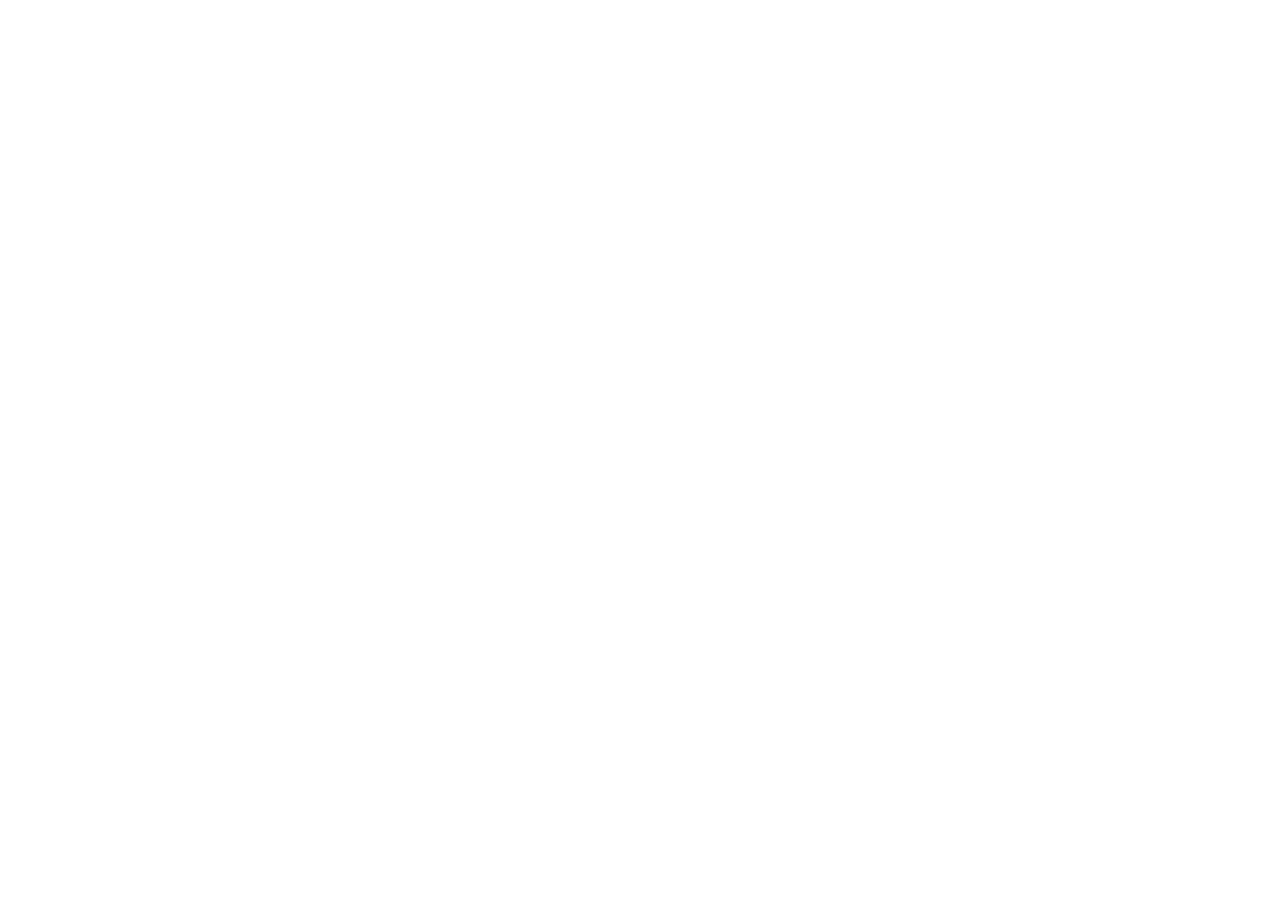
==== html/index.html @ 1f16e81e "change directory" ====
<!DOCTYPE html>
<html lang="en">
<head>
    <link rel="stylesheet" type="text/css" href="../style.css">
    <script
            src="http://code.jquery.com/jquery-3.3.1.js"
            integrity="sha256-2Kok7MbOyxpgUVvAk/HJ2jigOSYS2auK4Pfzbm7uH60="
            crossorigin="anonymous"></script>
    <script src="../js/lib.js"></script>
    <meta charset="UTF-8">
    <title>Schatzsuche</title>
</head>
<body>
<script>callAction(0)</script>
<div id="text"><span id="output"></span></div>
<div id="text2"><span id="description"></span></div>
<div id="text3"><span id="step"></span></div>
<div id="text4"><span id="time"></span></div>
<br>
<span id="button"></span>
</body>
</html>
---- style.css ----
#text{
     margin-top: 1%;
     font-size: large;

 }

#text2{
    margin-top: 0.5%;
    font-size: large;
}

#text3{
    margin-top: 0.5%;
    font-size: large;
}

#text4{
    margin-top: 0.5%;
    font-size: large;
}

#table{
    width: 50%;
}

#title{
    text-align: center;
}

#mainsitebutton{
    margin-left: 46%;
    margin-top: 1%;
}

#dropdown
{
    margin-left: 43%;
    margin-top: 1%;
}
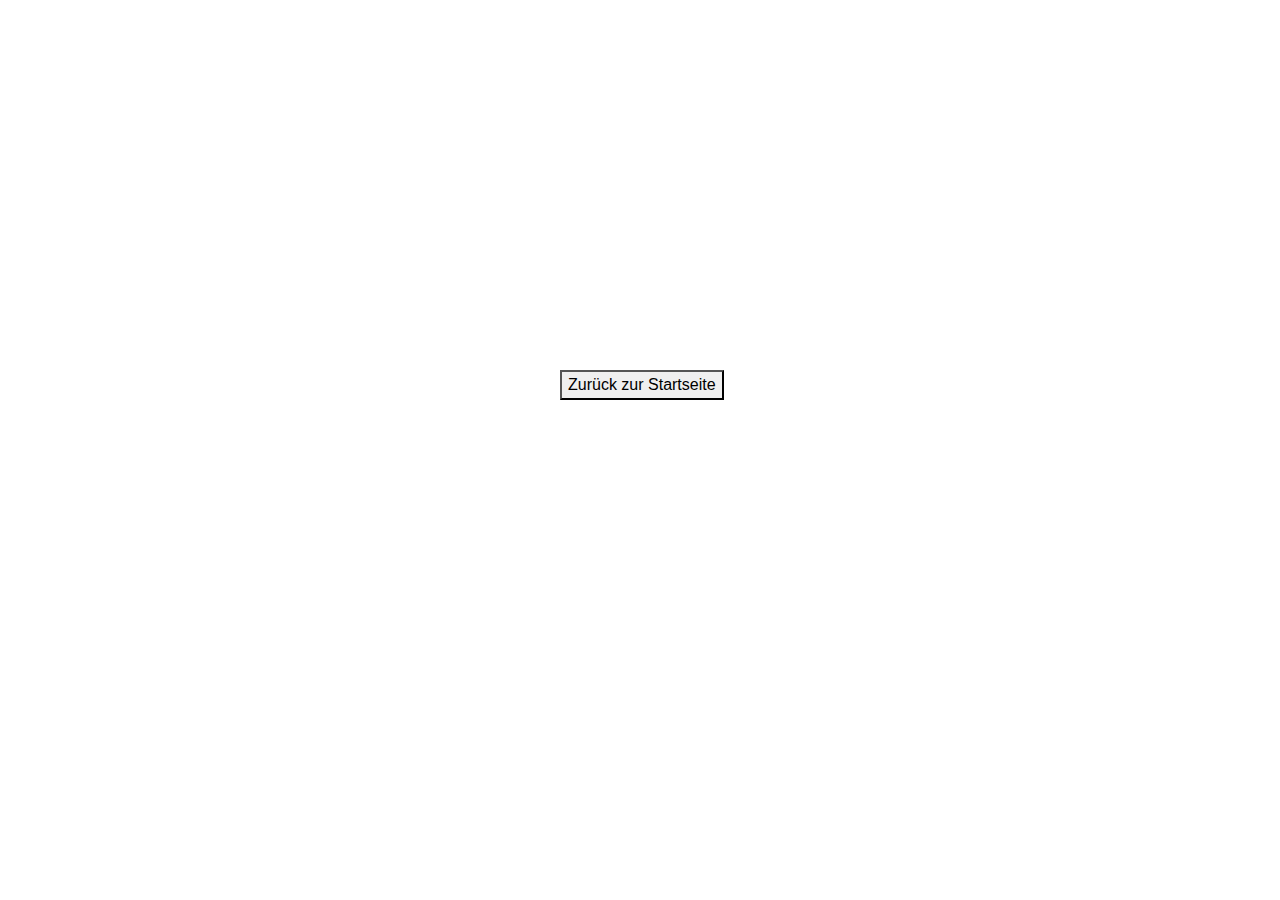
==== commit 0d25cef4: "add back main site button" ====
--- a/html/index.html
+++ b/html/index.html
@@ -2,6 +2,8 @@
 <html lang="en">
 <head>
     <link rel="stylesheet" type="text/css" href="../style.css">
+    <link rel="stylesheet" href="https://maxcdn.bootstrapcdn.com/bootstrap/4.0.0/css/bootstrap.min.css"
+          integrity="sha384-Gn5384xqQ1aoWXA+058RXPxPg6fy4IWvTNh0E263XmFcJlSAwiGgFAW/dAiS6JXm" crossorigin="anonymous">
     <script
             src="http://code.jquery.com/jquery-3.3.1.js"
             integrity="sha256-2Kok7MbOyxpgUVvAk/HJ2jigOSYS2auK4Pfzbm7uH60="
@@ -11,12 +13,21 @@
     <title>Schatzsuche</title>
 </head>
 <body>
-<script>callAction(0)</script>
-<div id="text"><span id="output"></span></div>
-<div id="text2"><span id="description"></span></div>
-<div id="text3"><span id="step"></span></div>
-<div id="text4"><span id="time"></span></div>
-<br>
-<span id="button"></span>
+<div class="wrapper">
+    <h1>
+        <div id="output"></div>
+    </h1>
+    <script>callAction(0)</script>
+    <div class="textingame">
+        <!--<span id="description"></span>-->
+        <span id="step"></span>
+        <br>
+        <span id="time"></span>
+    </div>
+    <br>
+    <div id="button"></div>
+
+    <button id="mainsitebutton" onclick="location.href = 'start.html';">Zurück zur Startseite</button>
+</div>
 </body>
 </html>--- a/style.css
+++ b/style.css
@@ -1,39 +1,138 @@
-#text{
-     margin-top: 1%;
-     font-size: large;
+.text {
+    margin-top: 1%;
+    font-size: large;
+    text-align: center;
+}
 
- }
+.buttons {
+    margin-top: 0.5%;
+    font-size: large;
+    text-align: center;
+}
 
-#text2{
+#text3 {
     margin-top: 0.5%;
     font-size: large;
 }
 
-#text3{
+#text4 {
     margin-top: 0.5%;
     font-size: large;
 }
 
-#text4{
-    margin-top: 0.5%;
-    font-size: large;
-}
-
-#table{
+#table {
     width: 50%;
 }
 
-#title{
-    text-align: center;
-}
-
-#mainsitebutton{
+#mainsitebutton {
     margin-left: 46%;
     margin-top: 1%;
 }
 
-#dropdown
-{
-    margin-left: 43%;
-    margin-top: 1%;
+#dropdown {
+   text-align: center;
+    margin-top: 50px;
+}
+
+h1 {
+    text-align: center;
+}
+
+.wrapper {
+    max-width: 1000px;
+    width: 100%;
+    margin: auto;
+}
+
+#startbutton {
+    text-align: center;
+    margin-top: 25px;
+    height: 100px;
+    width: 200px;
+    font-size: xx-large;
+}
+
+.button {
+    margin-top: 15px;
+    height: 50px;
+    width: 120px;
+}
+
+.textingame {
+    text-align: center;
+    font-size: xx-large;
+}
+
+#button {
+    text-align: center;
+    position: relative;
+    width: 400px;
+    height: 200px;
+    margin-top: 50px;
+    margin-left: 300px;
+}
+
+#norden {
+    position: absolute;
+    top: 0px;
+    right: 150px;
+    width: 100px;
+    height: 50px;
+}
+
+#osten {
+    position: absolute;
+    top: 80px;
+    right: 0px;
+    width: 100px;
+    height: 50px;
+}
+
+#süden {
+    position: absolute;
+    bottom: 0px;
+    right: 150px;
+    width: 100px;
+    height: 50px;
+}
+
+#westen {
+    position: absolute;
+    left: 0px;
+    top: 80px;
+    width: 100px;
+    height: 50px;
+}
+
+#tipp {
+    position: absolute;
+    top: 80px;
+    width: 100px;
+    height: 50px;
+    left: 150px;
+}
+
+#reset {
+    right: 0px;
+    position: absolute;
+    width: 100px;
+    height: 50px;
+}
+
+#sackgasse {
+    position: absolute;
+    width: 100px;
+    height: 50px;
+
+    left: 150px;
+}
+
+#getbackbutton {
+    width: 200px;
+    height: 50px;
+}
+
+#mainsitebutton {
+    margin-left: 420px;
+    margin-top: 40px;
 }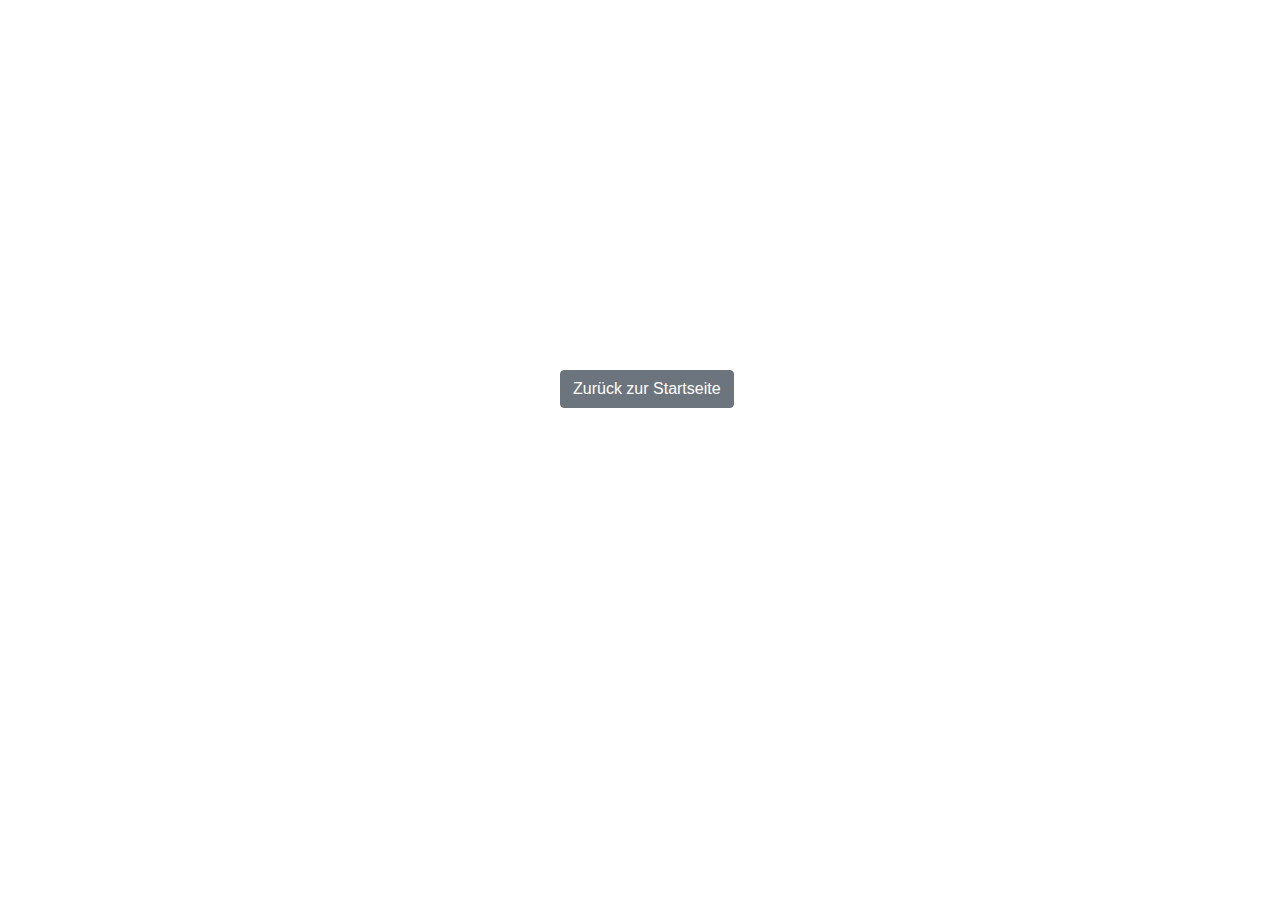
==== commit 7098337f: "add bootstrap" ====
--- a/html/index.html
+++ b/html/index.html
@@ -27,7 +27,8 @@
     <br>
     <div id="button"></div>
 
-    <button id="mainsitebutton" onclick="location.href = 'start.html';">Zurück zur Startseite</button>
+    <button type="button" class="btn btn-secondary mainsitebutton" onclick="location.href = 'start.html';">Zurück zur Startseite</button>
+
 </div>
 </body>
 </html>--- a/style.css
+++ b/style.css
@@ -1,3 +1,7 @@
+*{
+   font-family: "Arial";
+}
+
 .text {
     margin-top: 1%;
     font-size: large;
@@ -30,7 +34,7 @@
 }
 
 #dropdown {
-   text-align: center;
+    text-align: center;
     margin-top: 50px;
 }
 
@@ -44,7 +48,7 @@
     margin: auto;
 }
 
-#startbutton {
+.startbutton {
     text-align: center;
     margin-top: 25px;
     height: 100px;
@@ -55,7 +59,7 @@
 .button {
     margin-top: 15px;
     height: 50px;
-    width: 120px;
+    width: 125px;
 }
 
 .textingame {
@@ -72,7 +76,7 @@
     margin-left: 300px;
 }
 
-#norden {
+.norden {
     position: absolute;
     top: 0px;
     right: 150px;
@@ -80,7 +84,7 @@
     height: 50px;
 }
 
-#osten {
+.osten {
     position: absolute;
     top: 80px;
     right: 0px;
@@ -88,7 +92,7 @@
     height: 50px;
 }
 
-#süden {
+.süden {
     position: absolute;
     bottom: 0px;
     right: 150px;
@@ -96,7 +100,7 @@
     height: 50px;
 }
 
-#westen {
+.westen {
     position: absolute;
     left: 0px;
     top: 80px;
@@ -104,7 +108,7 @@
     height: 50px;
 }
 
-#tipp {
+.tipp {
     position: absolute;
     top: 80px;
     width: 100px;
@@ -112,7 +116,7 @@
     left: 150px;
 }
 
-#reset {
+.reset {
     right: 0px;
     position: absolute;
     width: 100px;
@@ -132,7 +136,13 @@
     height: 50px;
 }
 
-#mainsitebutton {
+.mainsitebutton {
     margin-left: 420px;
     margin-top: 40px;
-}+}
+
+.getback {
+    margin-left: 46%;
+    margin-top: 40px;
+}
+
